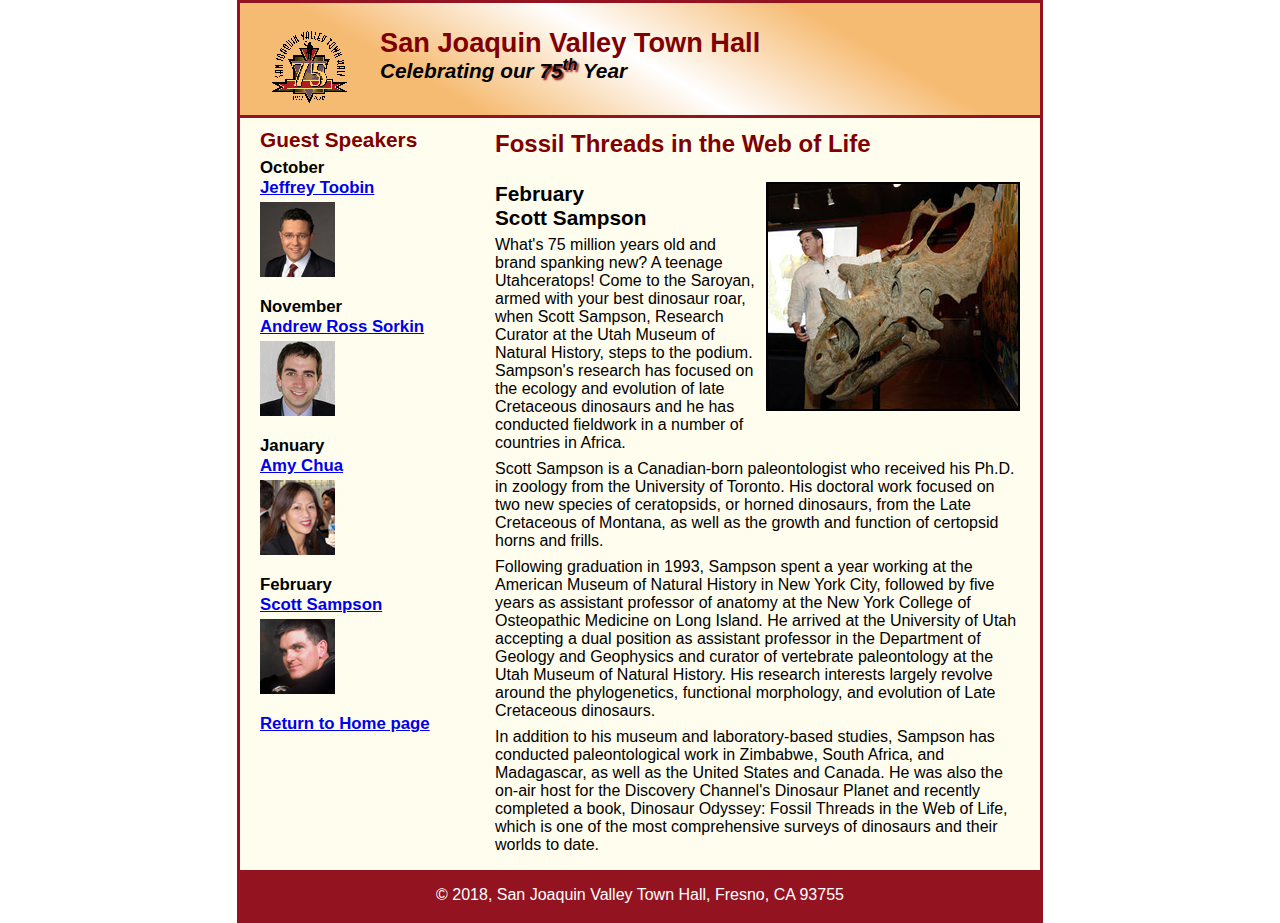
==== speakers/sampson.html @ 6034001b "Add files via upload" ====
<!DOCTYPE html>
<html lang="en">

<head>
	<meta charset="utf-8">
	<title>San Joaquin Valley Town Hall</title>
	<link rel="shortcut icon" href="../images/favicon.ico">
	<link rel="stylesheet" href="../styles/normalize.css">
	<link rel="stylesheet" href="../speakers/main.css">
	 <!--[if lt IE 9]> <script src="http://html5shim.googlecode.com/svn/trunk/html5.js"></script> <![endif]-->
	<style>
	html    {
		background-color:white;
			}
	</style>
</head>


<body>
	<header>
		<img src="../images/town_hall_logo.gif" alt="town_hall_logo" height=80>
		<h2>San Joaquin Valley Town Hall</h2>
		<h3>Celebrating our <span>75<sup>th</sup></span> Year</h3>
	</header>
	<main>
	<section>
		
		<h1>Fossil Threads in the Web of Life</h1>
		<article>
		<img src="../images/sampson_dinosaur.jpg" alt="">
		<h2>February<br>
		Scott Sampson</h2>
		
		<p>What's 75 million years old and brand spanking new? A teenage Utahceratops! Come to the 
		Saroyan, armed with your best dinosaur roar, when Scott Sampson, Research Curator at the 
		Utah Museum of Natural History, steps to the podium. Sampson's research has focused on the 
		ecology and evolution of late Cretaceous dinosaurs and he has conducted fieldwork in a number 
		of countries in Africa.</p>
		
		<p>Scott Sampson is a Canadian-born paleontologist who received his Ph.D. in zoology from the 
		University of Toronto. His doctoral work focused on two new species of ceratopsids, or horned 
		dinosaurs, from the Late Cretaceous of Montana, as well as the growth and function of certopsid 
		horns and frills.</p>
		
		<p>Following graduation in 1993, Sampson spent a year working at the American Museum of Natural 
		History in New York City, followed by five years as assistant professor of anatomy at the New 
		York College of Osteopathic Medicine on Long Island. He arrived at the University of Utah 
		accepting a dual position as assistant professor in the Department of Geology and Geophysics 
		and curator of vertebrate paleontology at the Utah Museum of Natural History. His research 
		interests largely revolve around the phylogenetics, functional morphology, and evolution of 
		Late Cretaceous dinosaurs.</p>
		
		<p>In addition to his museum and laboratory-based studies, Sampson has conducted paleontological 
		work in Zimbabwe, South Africa, and Madagascar, as well as the United States and Canada. He was 
		also the on-air host for the Discovery Channel's Dinosaur Planet and recently completed a book, 
		Dinosaur Odyssey: Fossil Threads in the Web of Life, which is one of the most 
		comprehensive surveys of dinosaurs and their worlds to date.</p>
		</article>
	</section>
	<aside>
		<h2>Guest Speakers</h2>
		
		<h3>October<br><a href="../speakers/toobin.html">Jeffrey Toobin</a></h3>
		<img src="../images/toobin75.jpg" alt="toobin" height=75>
		<h3>November<br><a href="../speakers/sorkin.html">Andrew Ross Sorkin</a></h3>
		<img src="../images/sorkin75.jpg" alt="sorkin" height=75>
		<h3>January<br><a href="../speakers/chua.html">Amy Chua</a></h3>
		<img src="../images/chua75.jpg" alt="chua" height=75>
		<h3>February<br><a href="../speakers/sampson.html">Scott Sampson</a></h3><img src="../images/sampson75.jpg" alt="sampson" height=75>
		<h3><a href="../index.html">Return to Home page</a></h3>
	</aside>
	</main>
	<footer>
		<p>&copy; 2018, San Joaquin Valley Town Hall, Fresno, CA 93755</p>
	</footer>
</body>
</html>
---- speakers/main.css ----
/* the reset selector*/
* {
	margin: 0;
	padding: 0;
  }

/* the styles for the elements */
body {
	font-family: Arial, Helvetica, sans-serif;
	font-size: 100%;
	width: 800px;
	margin-top: 0;
	margin-bottom: 0;
	margin-left: auto;
	margin-right: auto;
	border: 3px solid #931420;
	background-color: #fffded;
}

/* the styles for the header */

header	{
	padding-top: 1.5em;
	padding-bottom: 2em;
	border-bottom: 3px solid #931420;
	background: linear-gradient( 30deg,#f6bb73, #f6bb73, white,#f6bb73,
	#f6bb73);
}

header img {
	padding-left: 30px;
	padding-right: 30px;
	float: left;
}

main h1	{
	font-size: 150%;
	padding-top: 0.5em;
	padding-bottom: .25em;
	margin-top: 0;
	margin-bottom: 0;
	margin: 0;
}

header h2	{
	font-size: 170%;
	color: #800000;
}

header h3	{
	font-size: 130%;
	font-style: italic;
}

header h3 span {
	text-shadow: 2px 2px 2px #800000;
}

/* the styles for the section */
main {
	clear: left;
}

article	{
	padding-top: 0.5em;
	padding-bottom: 0.5em;
}

article img	{
	float:right;
	margin-top: 10px;
	margin-bottom: 10px;
	margin-left: 10px;
	border: 2px solid black;
}

article h2	{
	padding-top:0;
}

article h3	{
	font-size: 105;
	padding-bottom:.25em;
}

aside	{
	width: 215px;
	float: right;
	padding-left: 20px;
	padding-bottom: 20px;
}

aside h2 {
	font-size: 130%;
	color:#800000;
	padding-top: .5em;
	padding-bottom: .25em;
}

aside h3 {
	font-size: 105%;
	padding-bottom: .25em;
}

section	{
	width: 525px;
	float: right;
	padding-left: 20px;
	padding-right: 20px;
}

section h1	{
	color: #800000;
}

section h2 {
	font-size: 130%;
	color:black;
	padding-top: .5em;
	padding-bottom: .25em;
}

aside img	{
	padding-bottom: 1em;
}

p	{
	padding-bottom: .5em;
}

blockquote	{
	padding-left: 2em;
	padding-right: 2em;
	font-style: italic;
}

ul	{
	padding-bottom: .25em;
	padding-left: 1.25em;
}

li	{
	padding-bottom: .35em;
}

/* mouse over link */
a:hover {
	font-style: italic;
}

/* the styles for the footer */
footer	{
	background-color: #931420;
	clear:both;
}
footer p {
	text-align: center;
	color: white;
	padding-top: 1em;
	padding-bottom: 1em;
}
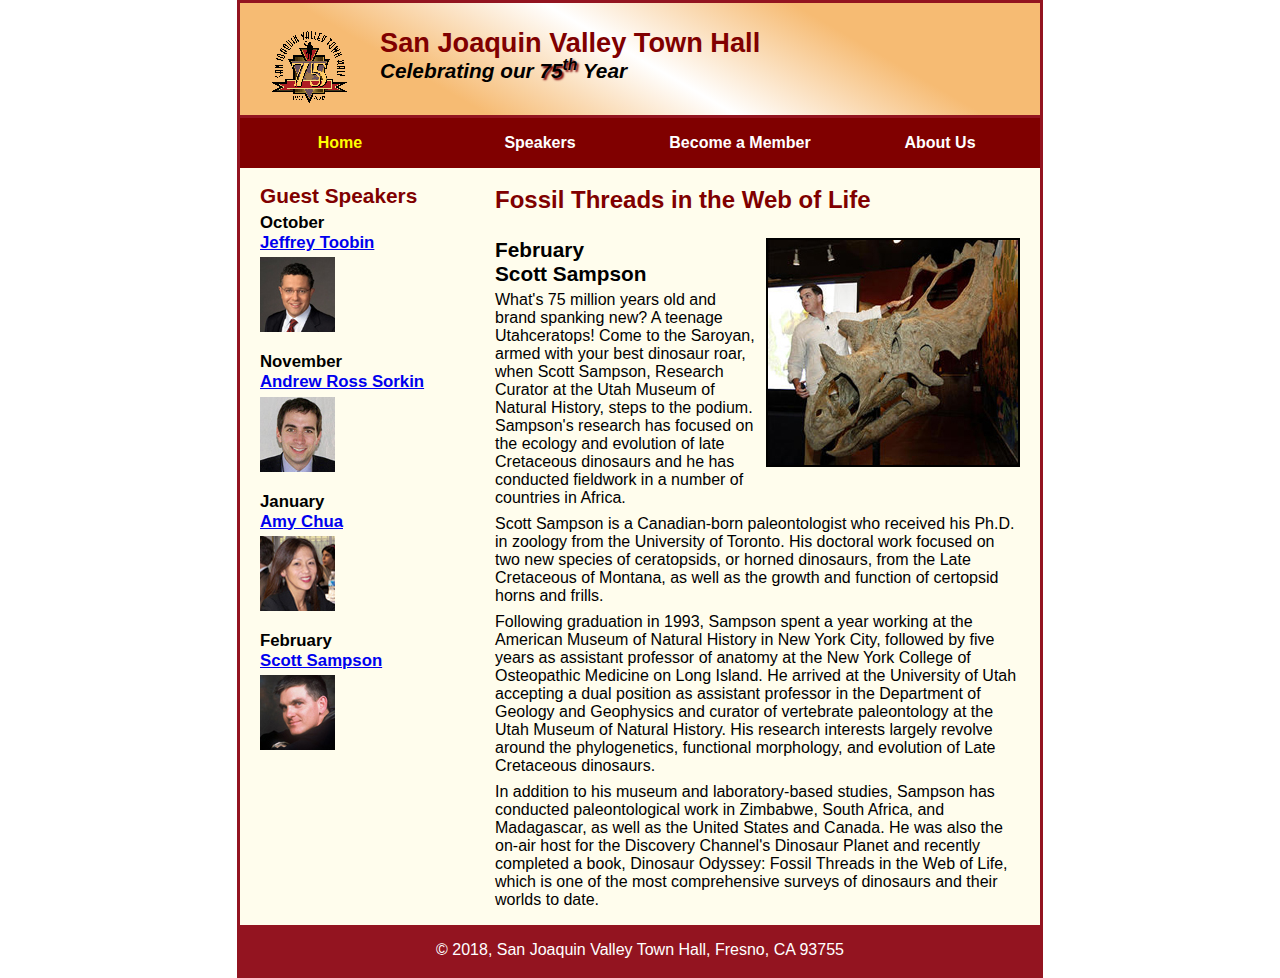
==== commit 729febae: "Add files via upload" ====
--- a/speakers/sampson.html
+++ b/speakers/sampson.html
@@ -22,6 +22,21 @@
 		<h2>San Joaquin Valley Town Hall</h2>
 		<h3>Celebrating our <span>75<sup>th</sup></span> Year</h3>
 	</header>
+
+		<!--Nav Menu-->
+		<nav id="nav_menu"> <ul>
+			<li><a href="../index.html" class="current">Home</a></li> 
+			<li><a href="speakers.html">Speakers</a></li>
+			<li><a href="../members.html">Become a Member</a></li> 
+			<li class="lastitem"><a href="aboutus.html">About Us</a>
+			<ul>
+				<li><a href="history.html">Our History</a></li>
+				<li><a href="board.html">Board of Directors</a></li>
+				<li><a>Past Speakers</a></li>
+				<li><a>Contact Information</a></li>
+			</ul> </li>
+			</ul> </nav>
+
 	<main>
 	<section>
 		
@@ -67,7 +82,7 @@
 		<h3>January<br><a href="../speakers/chua.html">Amy Chua</a></h3>
 		<img src="../images/chua75.jpg" alt="chua" height=75>
 		<h3>February<br><a href="../speakers/sampson.html">Scott Sampson</a></h3><img src="../images/sampson75.jpg" alt="sampson" height=75>
-		<h3><a href="../index.html">Return to Home page</a></h3>
+	
 	</aside>
 	</main>
 	<footer>
--- a/speakers/main.css
+++ b/speakers/main.css
@@ -56,6 +56,54 @@
 	text-shadow: 2px 2px 2px #800000;
 }
 
+/* the styles for the nav menu */
+
+#nav_menu ul  {
+	list-style: none;
+	margin: 0;
+	padding: 0;
+	position: relative;
+  }
+  
+#nav_menu ul li  {
+	display: inline;
+	float: left;
+}
+  
+#nav_menu li a	{
+	display: block;
+	width: 168px;
+	text-align: center;
+	padding: 1em;
+	background-color: #800000;
+	color: white;
+	font-weight: bold;
+	text-decoration: none;
+}
+
+.current	{
+	color:yellow !important;
+}
+
+#nav_menu ul ul {
+	display: none;
+	position: absolute;
+}
+
+#nav_menu ul ul li	{
+	float: none;
+}
+
+#nav_menu ul li:hover > ul {
+	display: block; 
+} 
+	
+#nav_menu > ul::after {
+	content: ""; 
+	display: block;
+	clear: both; 
+}
+
 /* the styles for the section */
 main {
 	clear: left;
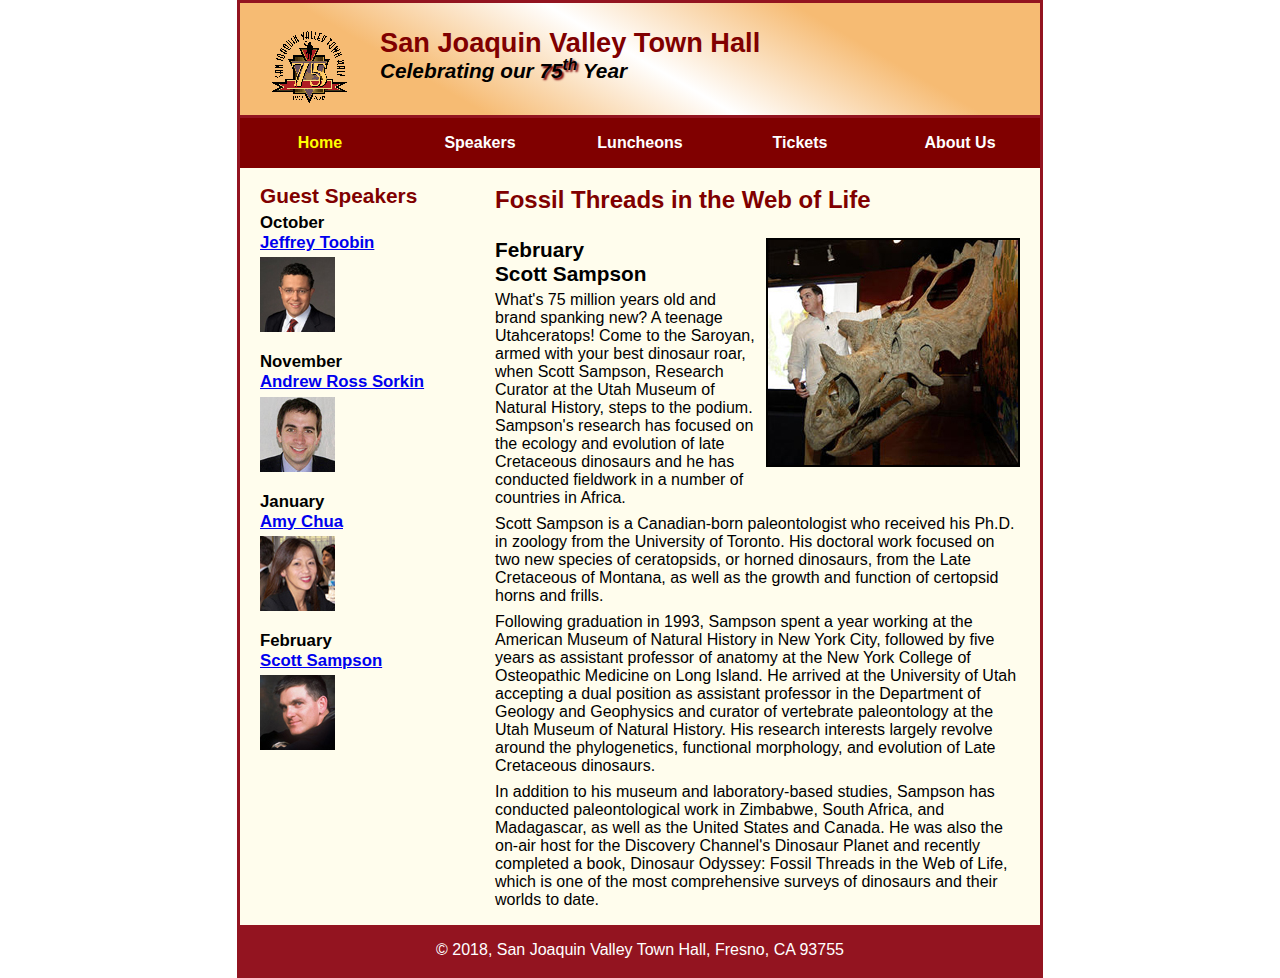
==== commit ac4b4d7b: "Add files via upload" ====
--- a/speakers/sampson.html
+++ b/speakers/sampson.html
@@ -23,19 +23,20 @@
 		<h3>Celebrating our <span>75<sup>th</sup></span> Year</h3>
 	</header>
 
-		<!--Nav Menu-->
-		<nav id="nav_menu"> <ul>
-			<li><a href="../index.html" class="current">Home</a></li> 
-			<li><a href="speakers.html">Speakers</a></li>
-			<li><a href="../members.html">Become a Member</a></li> 
-			<li class="lastitem"><a href="aboutus.html">About Us</a>
-			<ul>
-				<li><a href="history.html">Our History</a></li>
-				<li><a href="board.html">Board of Directors</a></li>
-				<li><a>Past Speakers</a></li>
-				<li><a>Contact Information</a></li>
-			</ul> </li>
-			</ul> </nav>
+	<!--Nav Menu-->
+	<nav id="nav_menu"> <ul>
+		<li><a href="../index.html" class="current">Home</a></li> 
+		<li><a href="speakers.html">Speakers</a></li>
+		<li><a href="members.html">Luncheons</a></li> 
+		<li><a href="members.html">Tickets</a></li> 
+		<li class="lastitem"><a href="aboutus.html">About Us</a>
+		<ul>
+			<li><a href="history.html">Our History</a></li>
+			<li><a href="board.html">Board of Directors</a></li>
+			<li><a>Past Speakers</a></li>
+			<li><a>Contact Information</a></li>
+		</ul> </li>
+		</ul> </nav>
 
 	<main>
 	<section>
--- a/speakers/main.css
+++ b/speakers/main.css
@@ -72,7 +72,7 @@
   
 #nav_menu li a	{
 	display: block;
-	width: 168px;
+	width: 128px;
 	text-align: center;
 	padding: 1em;
 	background-color: #800000;
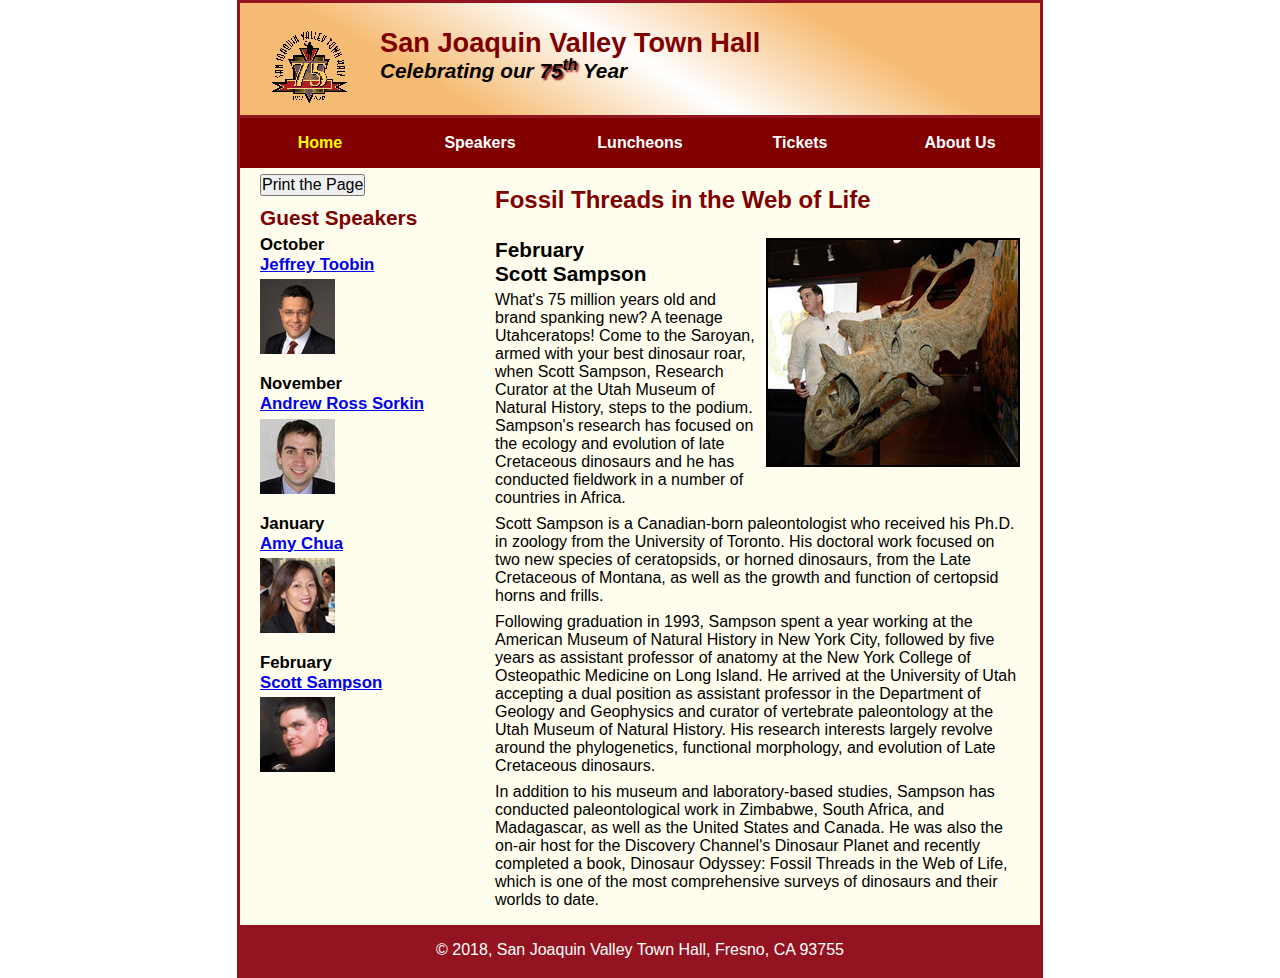
==== commit 89124670: "Add files via upload" ====
--- a/speakers/sampson.html
+++ b/speakers/sampson.html
@@ -74,6 +74,19 @@
 		</article>
 	</section>
 	<aside>
+		<input type="button" id="printButton" value="Print the Page">
+		<script src="../../../book_examples/ch19/05_print_page/printPage.js"></script>
+		<script>
+			var $ = function(printButton) {
+				return document.getElementById(printButton);
+			}
+			var printPage = function() {
+				window.print(); 
+			}
+			window.onload = function() {
+				$("printButton").onclick = printPage;
+			}
+			</script>
 		<h2>Guest Speakers</h2>
 		
 		<h3>October<br><a href="../speakers/toobin.html">Jeffrey Toobin</a></h3>
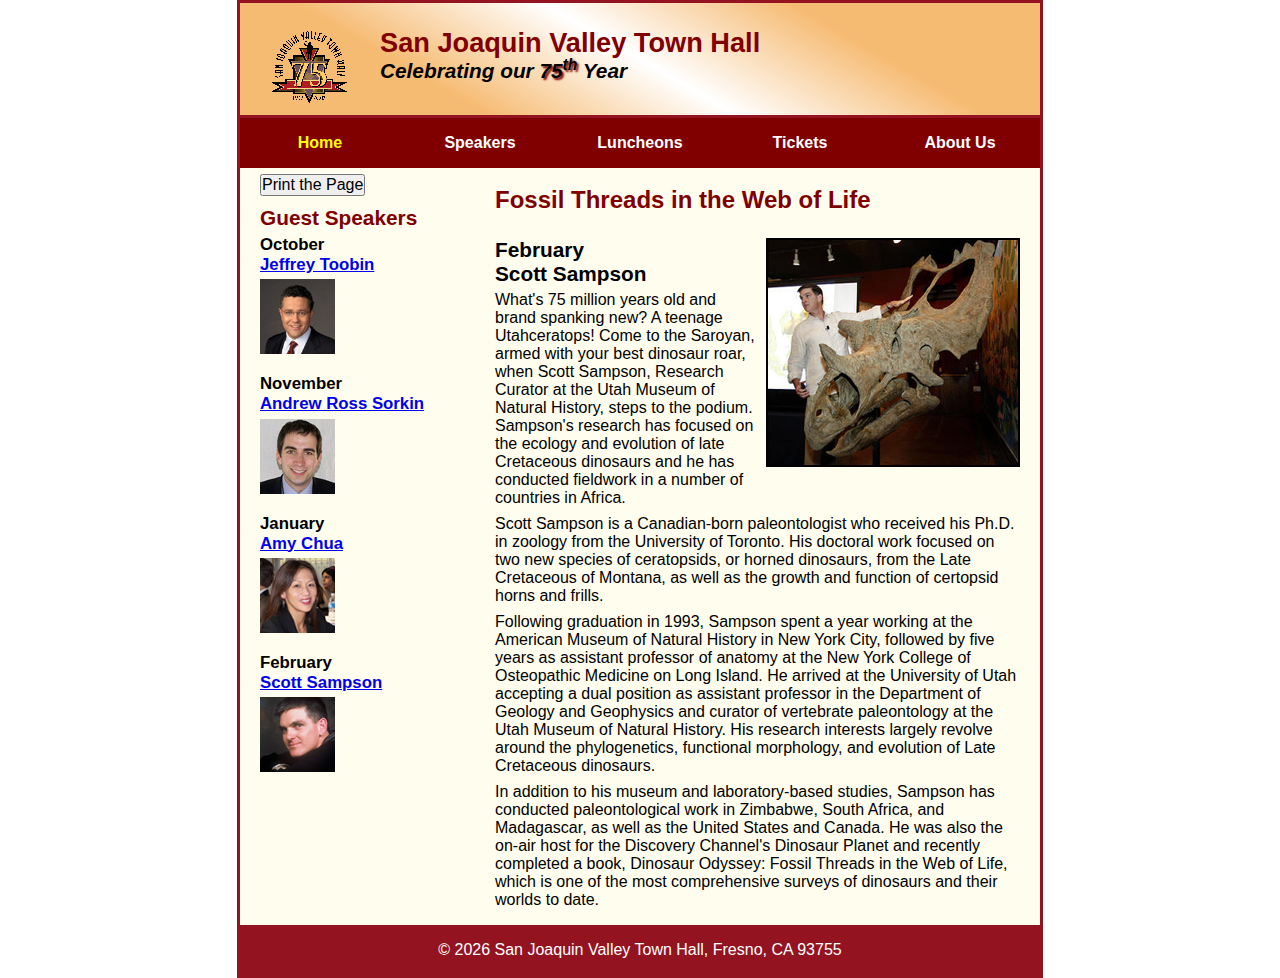
==== commit 4154c6ac: "Add files via upload" ====
--- a/speakers/sampson.html
+++ b/speakers/sampson.html
@@ -100,7 +100,12 @@
 	</aside>
 	</main>
 	<footer>
-		<p>&copy; 2018, San Joaquin Valley Town Hall, Fresno, CA 93755</p>
+		<p>&copy; <span id="thisyear"></span> San Joaquin Valley Town Hall, Fresno, CA 93755</p>
 	</footer>
+	<script>
+			var d = new Date();
+			var n = d.getFullYear();
+			document.getElementById("thisyear").innerHTML = n;
+	</script>
 </body>
 </html>
